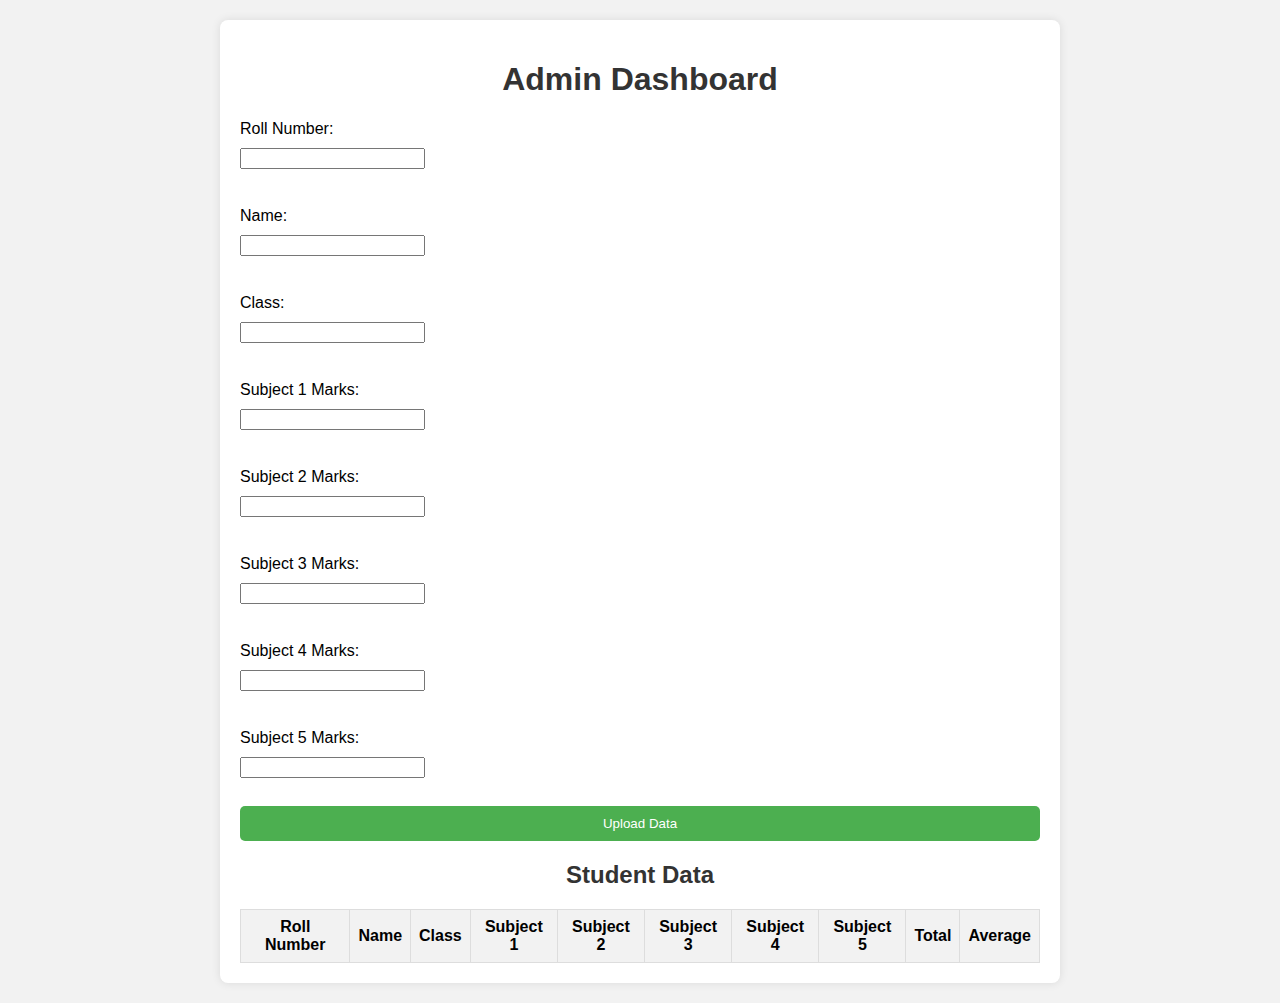
==== Report card/admin_dashboard.html @ 40cacc07 "Add files via upload" ====
<!DOCTYPE html>
<html lang="en">
<head>
    <meta charset="UTF-8">
    <meta name="viewport" content="width=device-width, initial-scale=1.0">
    <title>Admin Dashboard</title>
    <link rel="stylesheet" href="adminsc.css">
</head>
<body>
    <div class="container">
        <h1>Admin Dashboard</h1>
        <form id="uploadForm">
            <label for="rollNumber">Roll Number:</label>
            <input type="text" id="rollNumber" name="rollNumber" required><br>
            <label for="name">Name:</label>
            <input type="text" id="name" name="name" required><br>
            <label for="class">Class:</label>
            <input type="text" id="class" name="class" required><br>
            <label for="subject1">Subject 1 Marks:</label>
            <input type="number" id="subject1" name="subject1" required><br>
            <label for="subject2">Subject 2 Marks:</label>
            <input type="number" id="subject2" name="subject2" required><br>
            <label for="subject3">Subject 3 Marks:</label>
            <input type="number" id="subject3" name="subject3" required><br>
            <label for="subject4">Subject 4 Marks:</label>
            <input type="number" id="subject4" name="subject4" required><br>
            <label for="subject5">Subject 5 Marks:</label>
            <input type="number" id="subject5" name="subject5" required><br>
            <button type="button" onclick="uploadData()">Upload Data</button>
        </form>
        <h2>Student Data</h2>
        <table id="dataTable">
            <thead>
                <tr>
                    <th>Roll Number</th>
                    <th>Name</th>
                    <th>Class</th>
                    <th>Subject 1</th>
                    <th>Subject 2</th>
                    <th>Subject 3</th>
                    <th>Subject 4</th>
                    <th>Subject 5</th>
                    <th>Total</th>
                    <th>Average</th>
                </tr>
            </thead>
            <tbody>
                <!-- Dynamic rows will be added here -->
            </tbody>
        </table>
    </div>
    <script src="admin_script.js"></script>
</body>
</html>
---- Report card/adminsc.css ----
body {
    font-family: Arial, sans-serif;
    background-color: #f2f2f2;
    margin: 0;
    padding: 20px;
}

.container {
    max-width: 800px;
    margin: 0 auto;
    background-color: #fff;
    padding: 20px;
    border-radius: 8px;
    box-shadow: 0 0 10px rgba(0, 0, 0, 0.1);
}

h1, h2 {
    text-align: center;
    color: #333;
}

label, input {
    display: block;
    margin: 10px 0;
}

button {
    width: 100%;
    padding: 10px;
    background-color: #4CAF50;
    color: white;
    border: none;
    border-radius: 5px;
    cursor: pointer;
}

button:hover {
    background-color: #45a049;
}

table {
    width: 100%;
    border-collapse: collapse;
    margin-top: 20px;
}

table, th, td {
    border: 1px solid #ddd;
}

th, td {
    padding: 8px;
    text-align: center;
}

th {
    background-color: #f2f2f2;
}
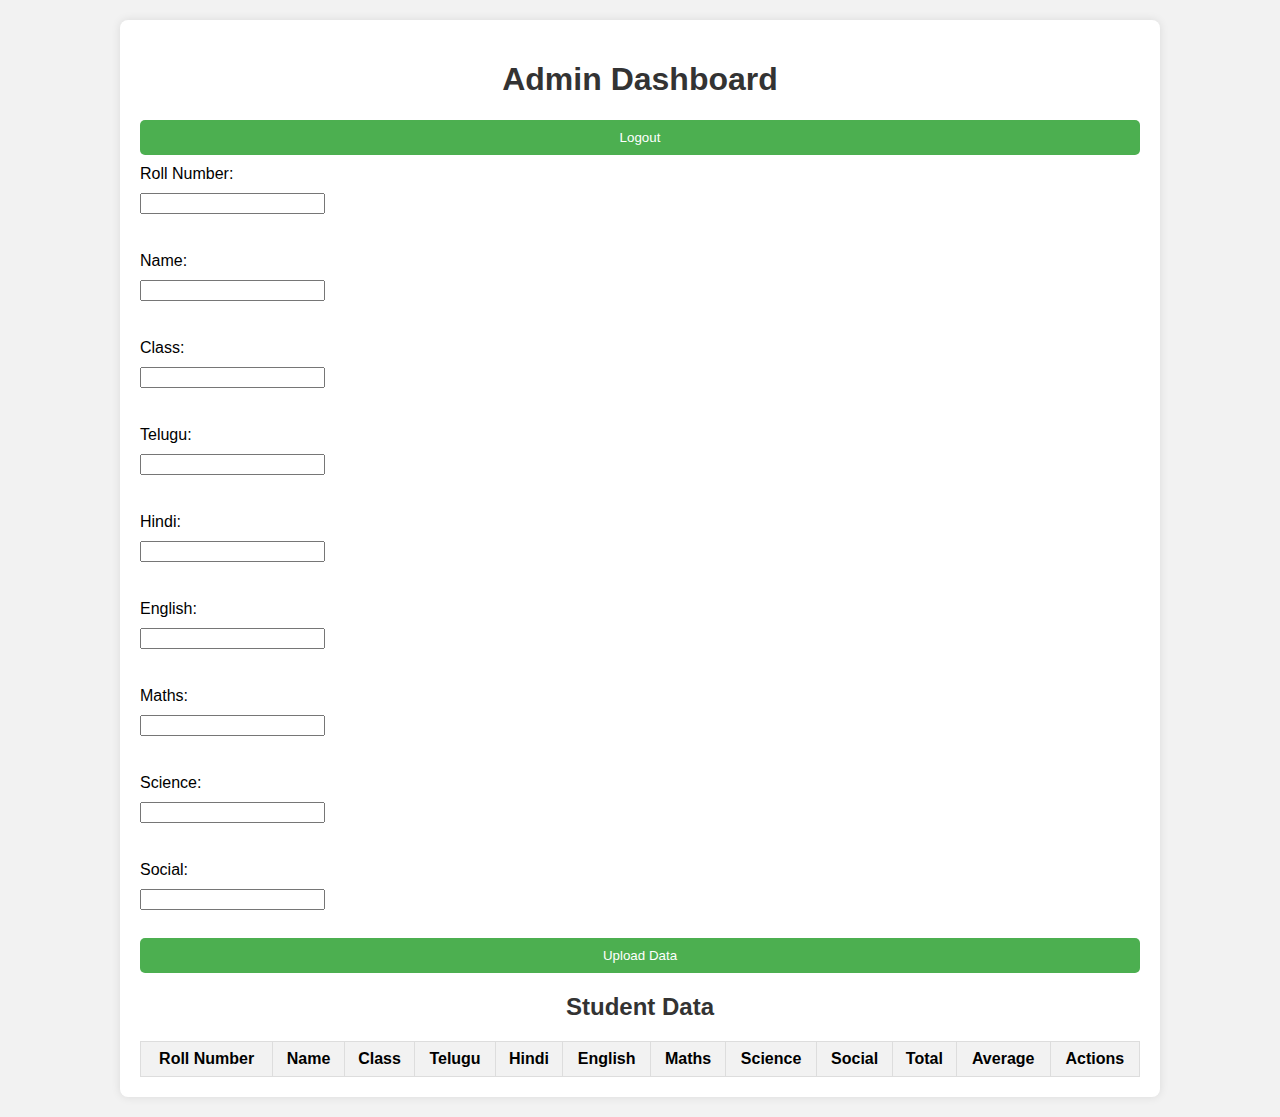
==== commit 00e5f778: "Add files via upload" ====
--- a/Report card/admin_dashboard.html
+++ b/Report card/admin_dashboard.html
@@ -9,6 +9,9 @@
 <body>
     <div class="container">
         <h1>Admin Dashboard</h1>
+        <div class="logout-page">
+            <button type="button" onclick="logout()">Logout</button>
+        </div>
         <form id="uploadForm">
             <label for="rollNumber">Roll Number:</label>
             <input type="text" id="rollNumber" name="rollNumber" required><br>
@@ -16,16 +19,18 @@
             <input type="text" id="name" name="name" required><br>
             <label for="class">Class:</label>
             <input type="text" id="class" name="class" required><br>
-            <label for="subject1">Subject 1 Marks:</label>
+            <label for="subject1">Telugu:</label>
             <input type="number" id="subject1" name="subject1" required><br>
-            <label for="subject2">Subject 2 Marks:</label>
+            <label for="subject2">Hindi:</label>
             <input type="number" id="subject2" name="subject2" required><br>
-            <label for="subject3">Subject 3 Marks:</label>
+            <label for="subject3">English:</label>
             <input type="number" id="subject3" name="subject3" required><br>
-            <label for="subject4">Subject 4 Marks:</label>
+            <label for="subject4">Maths:</label>
             <input type="number" id="subject4" name="subject4" required><br>
-            <label for="subject5">Subject 5 Marks:</label>
+            <label for="subject5">Science:</label>
             <input type="number" id="subject5" name="subject5" required><br>
+            <label for="subject6">Social:</label>
+            <input type="number" id="subject6" name="subject6" required><br>
             <button type="button" onclick="uploadData()">Upload Data</button>
         </form>
         <h2>Student Data</h2>
@@ -35,13 +40,15 @@
                     <th>Roll Number</th>
                     <th>Name</th>
                     <th>Class</th>
-                    <th>Subject 1</th>
-                    <th>Subject 2</th>
-                    <th>Subject 3</th>
-                    <th>Subject 4</th>
-                    <th>Subject 5</th>
+                    <th>Telugu</th>
+                    <th>Hindi</th>
+                    <th>English</th>
+                    <th>Maths</th>
+                    <th>Science</th>
+                    <th>Social</th>
                     <th>Total</th>
                     <th>Average</th>
+                    <th>Actions</th>
                 </tr>
             </thead>
             <tbody>
--- a/Report card/adminsc.css
+++ b/Report card/adminsc.css
@@ -6,7 +6,7 @@
 }
 
 .container {
-    max-width: 800px;
+    max-width: 1000px;
     margin: 0 auto;
     background-color: #fff;
     padding: 20px;
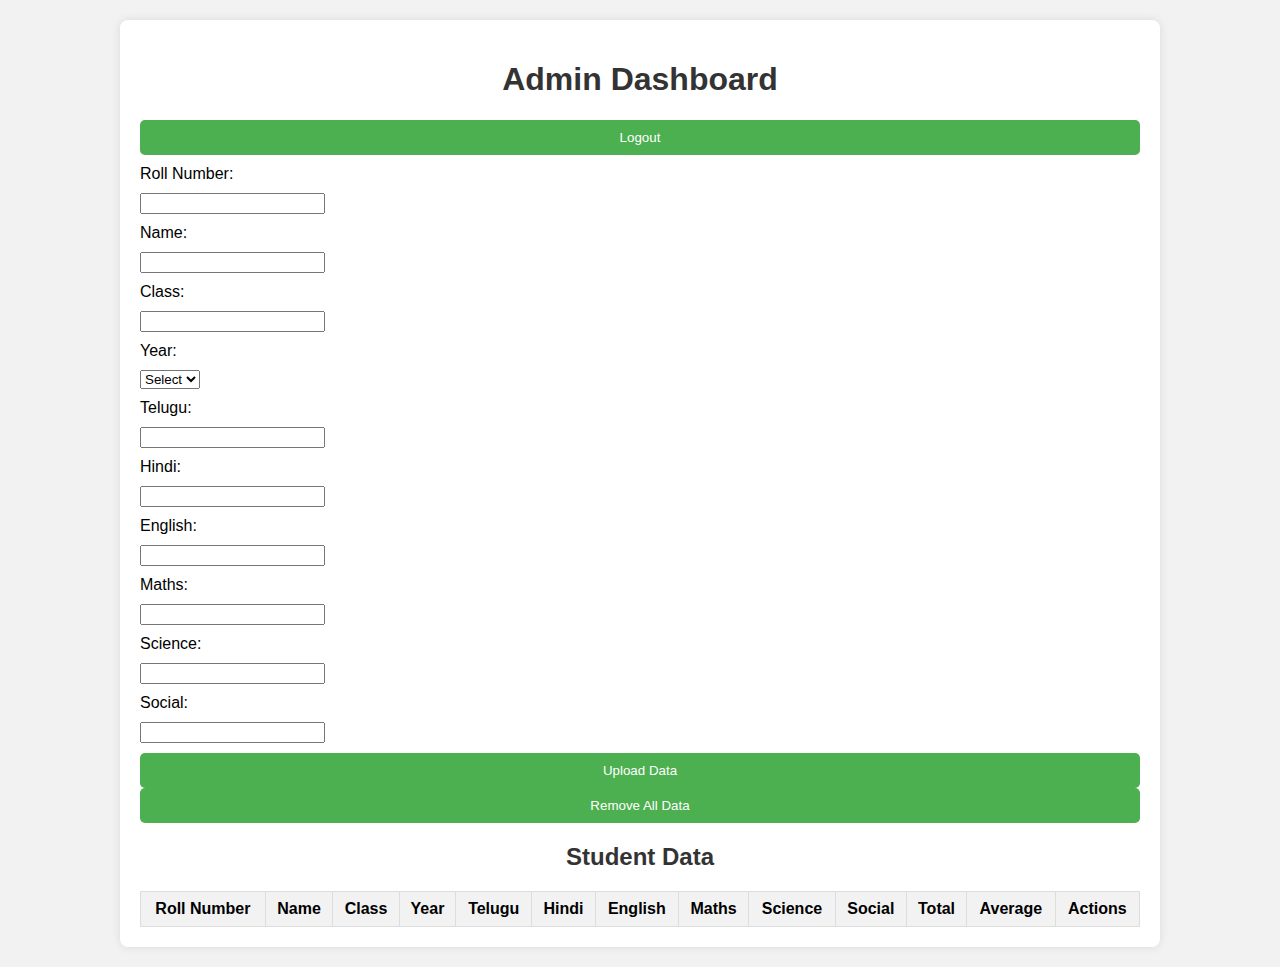
==== commit c8d72677: "Add files via upload" ====
--- a/Report card/admin_dashboard.html
+++ b/Report card/admin_dashboard.html
@@ -9,30 +9,58 @@
 <body>
     <div class="container">
         <h1>Admin Dashboard</h1>
-        <div class="logout-page">
-            <button type="button" onclick="logout()">Logout</button>
+        <div class="top-right">
+            <button onclick="logout()">Logout</button>
         </div>
         <form id="uploadForm">
-            <label for="rollNumber">Roll Number:</label>
-            <input type="text" id="rollNumber" name="rollNumber" required><br>
-            <label for="name">Name:</label>
-            <input type="text" id="name" name="name" required><br>
-            <label for="class">Class:</label>
-            <input type="text" id="class" name="class" required><br>
-            <label for="subject1">Telugu:</label>
-            <input type="number" id="subject1" name="subject1" required><br>
-            <label for="subject2">Hindi:</label>
-            <input type="number" id="subject2" name="subject2" required><br>
-            <label for="subject3">English:</label>
-            <input type="number" id="subject3" name="subject3" required><br>
-            <label for="subject4">Maths:</label>
-            <input type="number" id="subject4" name="subject4" required><br>
-            <label for="subject5">Science:</label>
-            <input type="number" id="subject5" name="subject5" required><br>
-            <label for="subject6">Social:</label>
-            <input type="number" id="subject6" name="subject6" required><br>
+            <div class="form-group">
+                <label for="rollNumber">Roll Number:</label>
+                <input type="text" id="rollNumber" name="rollNumber" required>
+            </div>
+            <div class="form-group">
+                <label for="name">Name:</label>
+                <input type="text" id="name" name="name" required>
+            </div>
+            <div class="form-group">
+                <label for="class">Class:</label>
+                <input type="text" id="class" name="class" required>
+            </div>
+            <div class="form-group">
+                <label for="year">Year:</label>
+                <select id="year" name="year" required>
+                    <option value="">Select</option>
+                    <option value="2023">2023</option>
+                    <option value="2024">2024</option>
+                    <option value="2025">2025</option>
+                </select>
+            </div>
+            <div class="form-group">
+                <label for="subject1">Telugu:</label>
+                <input type="number" id="subject1" name="subject1" required>
+            </div>
+            <div class="form-group">
+                <label for="subject2">Hindi:</label>
+                <input type="number" id="subject2" name="subject2" required>
+            </div>
+            <div class="form-group">
+                <label for="subject3">English:</label>
+                <input type="number" id="subject3" name="subject3" required>
+            </div>
+            <div class="form-group">
+                <label for="subject4">Maths:</label>
+                <input type="number" id="subject4" name="subject4" required>
+            </div>
+            <div class="form-group">
+                <label for="subject5">Science:</label>
+                <input type="number" id="subject5" name="subject5" required>
+            </div>
+            <div class="form-group">
+                <label for="subject6">Social:</label>
+                <input type="number" id="subject6" name="subject6" required>
+            </div>
             <button type="button" onclick="uploadData()">Upload Data</button>
         </form>
+        <button id="removebutton" onclick="removeAllData()">Remove All Data</button> <!-- New button for removing all data -->
         <h2>Student Data</h2>
         <table id="dataTable">
             <thead>
@@ -40,6 +68,7 @@
                     <th>Roll Number</th>
                     <th>Name</th>
                     <th>Class</th>
+                    <th>Year</th>
                     <th>Telugu</th>
                     <th>Hindi</th>
                     <th>English</th>
